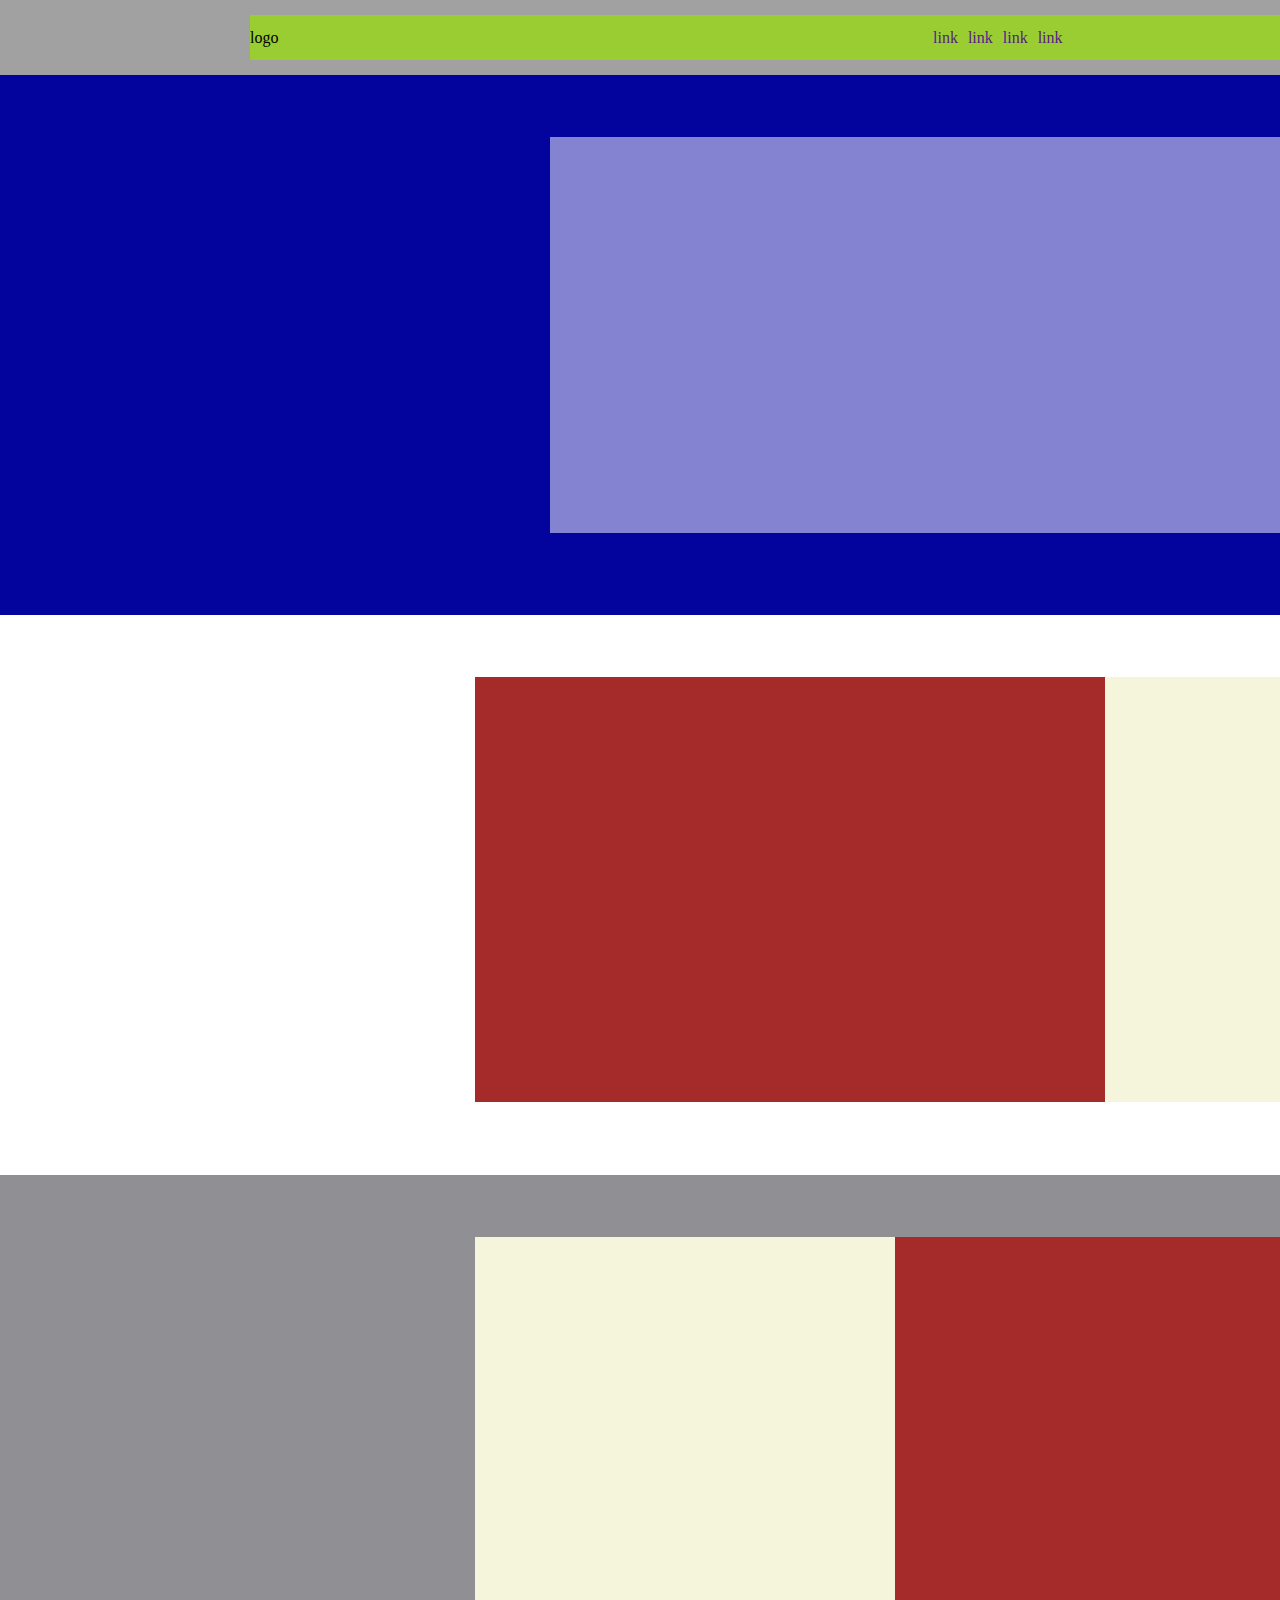
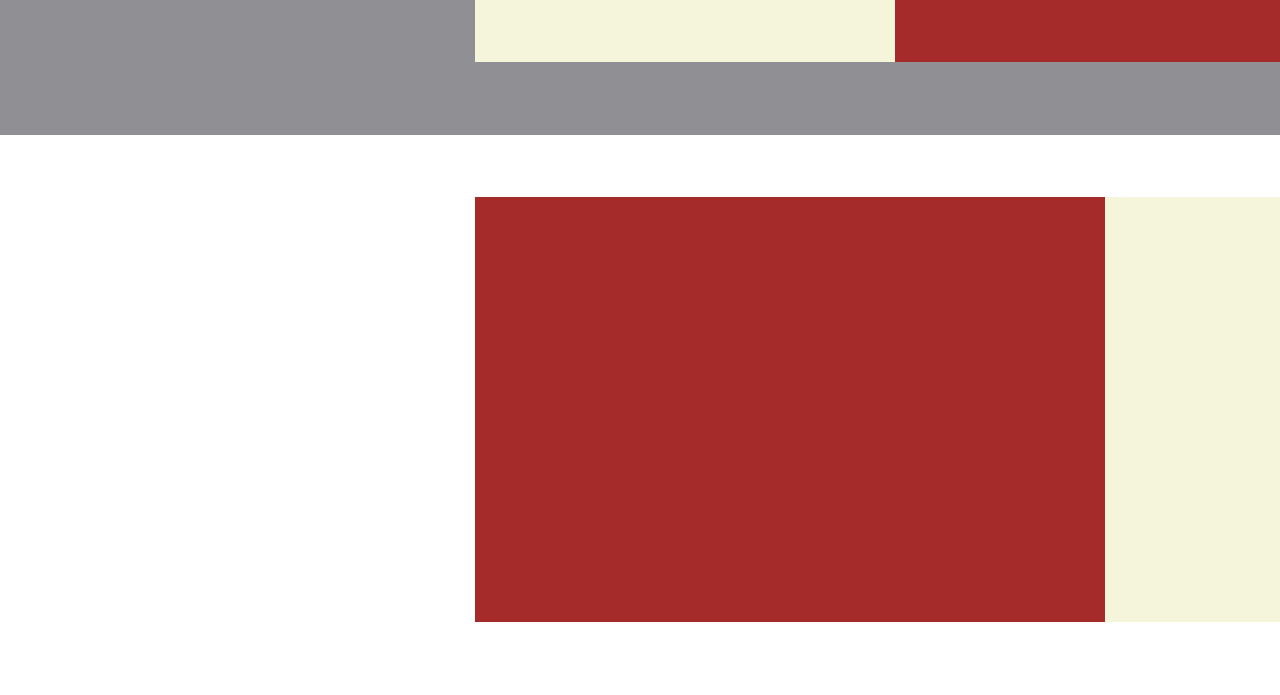
==== inde.html @ 3c2ab891 "first commit" ====
<!DOCTYPE html>
<html lang="en">
    <head>
        <meta charset="UTF-8">
        <meta http-equiv="X-UA-Compatible" content="IE=edge">
        <meta name="viewport" content="width=device-width, initial-scale=1.0">
        <link rel="stylesheet" href="style/style.css">
        <title>Document</title>
    </head>
    <body>
        <header>
            <div class="inizio">
                
                <div class="item1">
                    <p>logo</p>
                </div>
                
                <ul class="item2">
                    <li> <a href="">link</a></li>
                    <li> <a href="">link</a></li>
                    <li> <a href="">link</a></li>
                    <li> <a href="">link</a></li>
                </ul>

                <div class="item3">
                    <p>login</p>
                </div>
            </div>
        </header>
        
        <main>
            <div class="sez1">
                <div class="sezione1"></div>
            </div>

            <div class="sez3">
                <div class="sezione2">
                    <div class="dim1"></div>
                    <div class="dim2"></div>
                </div>
            </div>
            
            <div class="sez2">
                <div class="sezione2">
                    <div class="dim2"></div>
                    <div class="dim1"></div>
                </div>
            </div>
            
            <div class="sez3">
                <div class="sezione2">
                    <div class="dim1"></div>
                    <div class="dim2"></div>
                </div>
            </div>
        </main>
        
        <footer>

        </footer>
    </body>
---- style/style.css ----
*{
    margin: 0;
    padding:0;
    box-sizing: border-box;

}

header{
    padding-top: 15px;
    margin: 0 auto;
    width: 2000px;
    height: 75px;
    background-color: rgb(161, 161, 161);
}

.inizio{
    background-color: yellowgreen;
    height: 45px;
    width: 1500px;
    margin: 0 auto;
    display: flex; 
    justify-content: center;
    align-items: center;    
}


.item1{
    flex-grow: 1;
    justify-content: flex-start;
}
.item2{
    flex-grow: 3;
    display: flex;
    justify-content: center;
}
.item3{
    flex-grow: 1;
    display: flex;
    justify-content: flex-end;
}
ul{
    list-style: none;
}
li a{
    text-decoration: none;
    margin: 0 5px;  
}

.sez1{
    background-color: rgb(3, 3, 158);
    width: 2000px;
    height: 540px;
    margin: 0 auto;
    padding-top: 62px;
}
.sezione1{
    background-color: rgb(131, 131, 209);
    width: 900px;
    height: 396px;
    margin: 0 auto;
}

.sez2{
    background-color: rgb(143, 143, 148);
    width: 2000px;
    height: 560px;
    margin: 0 auto;
    padding-top: 62px;
}
.sez3{

    background-color: #fff;
    width: 2000px;
    height: 560px;
    margin: 0 auto;
    padding-top: 62px;
}
.sezione2{
    background-color: aqua;
    margin: 0 auto;
    width: 1050px;
    height: 425px;
    display: flex;
}

.dim1{
    background-color: brown;
    height: 425px;
    flex-grow: 6;
}
.dim2{
    background-color: beige;
    height: 425px;
    flex-grow: 4;
}
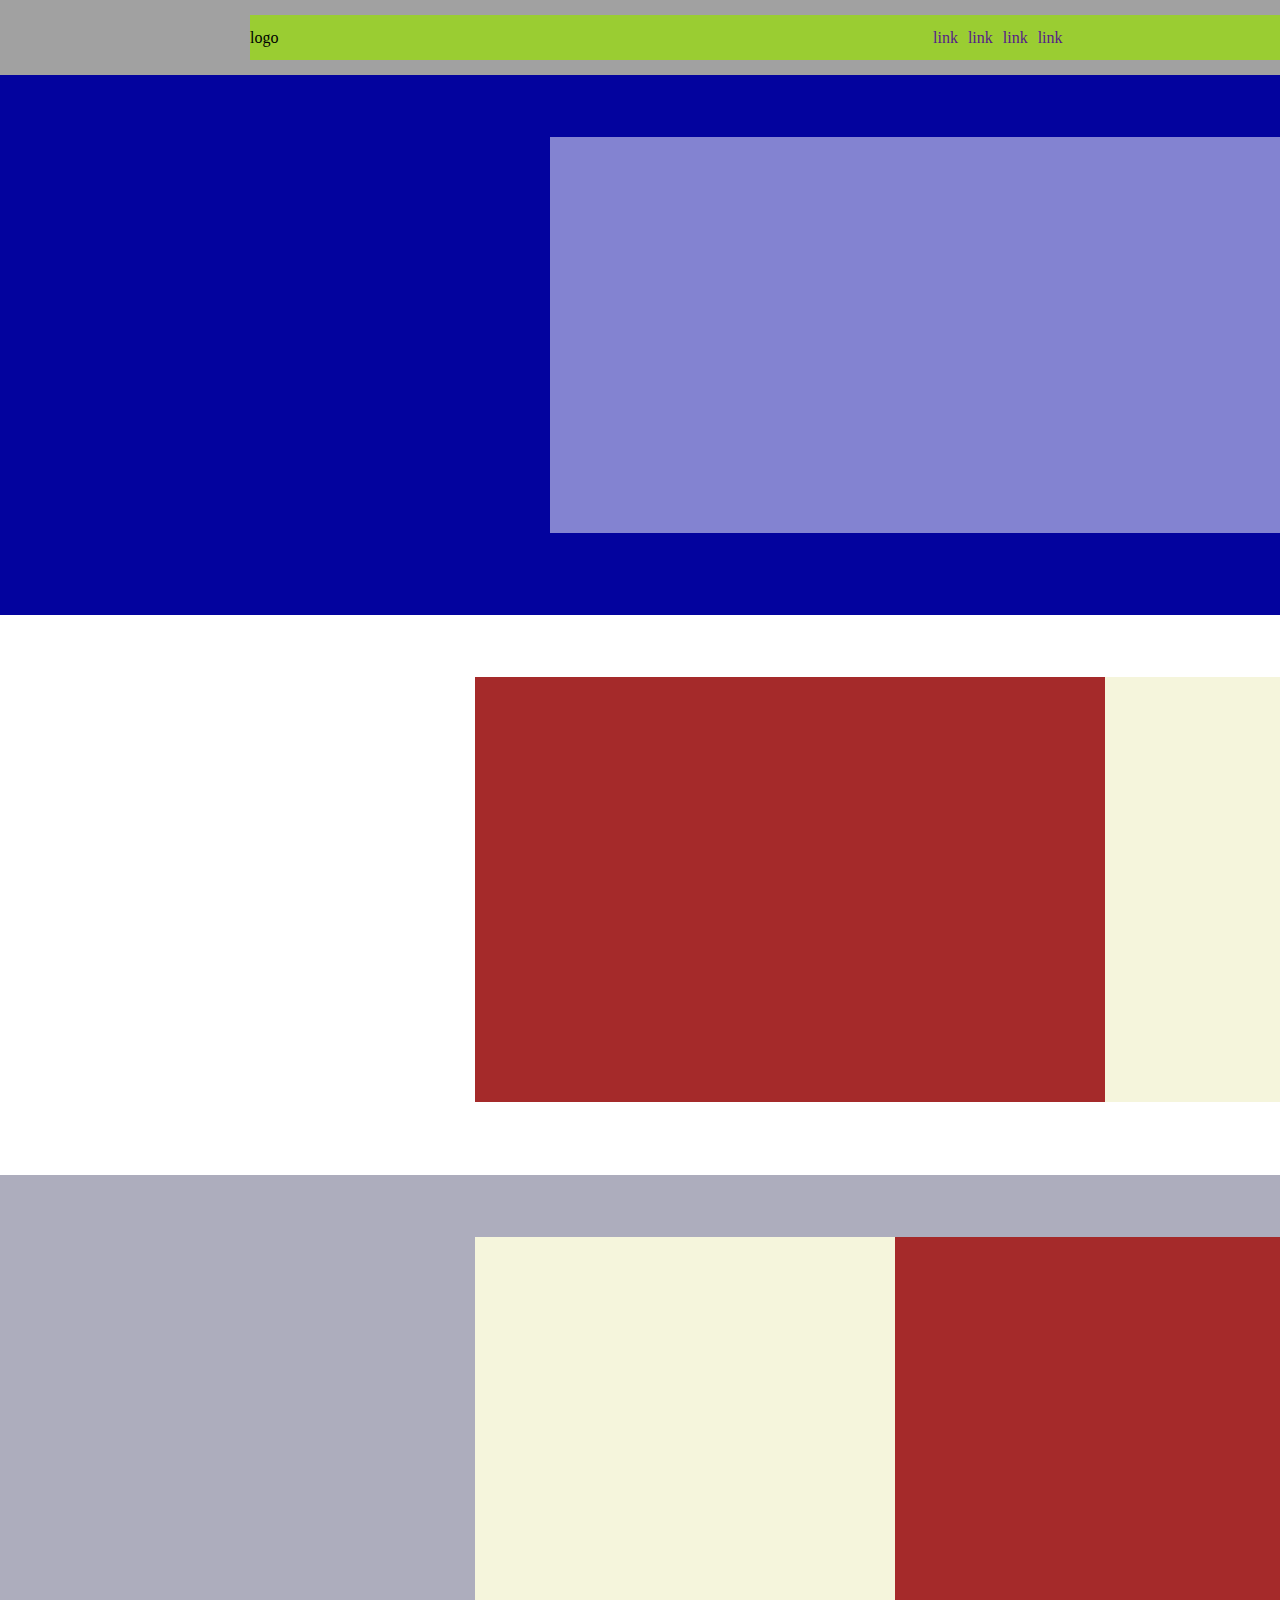
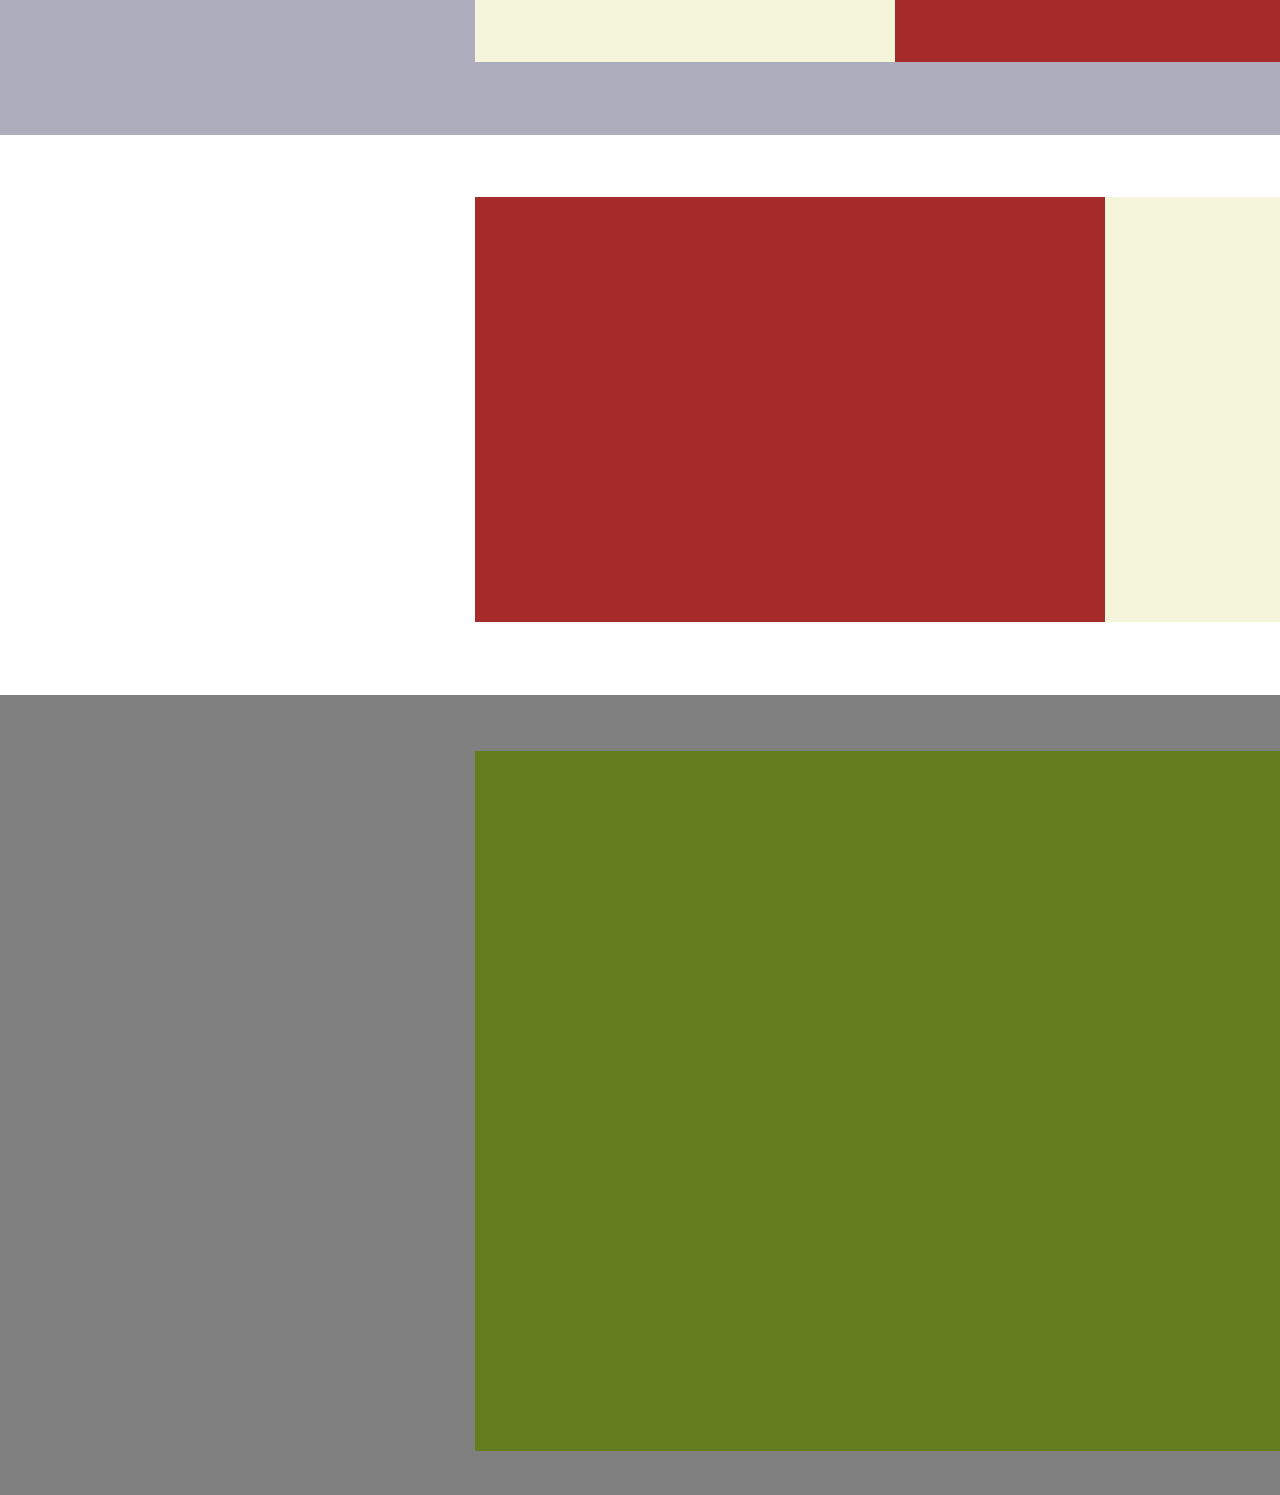
==== commit 7debb5b8: "main completato" ====
--- a/inde.html
+++ b/inde.html
@@ -53,6 +53,10 @@
                     <div class="dim2"></div>
                 </div>
             </div>
+
+            <div class="sez4">
+                <div class="sezione3"></div>
+            </div>
         </main>
         
         <footer>
--- a/style/style.css
+++ b/style/style.css
@@ -61,7 +61,7 @@
 }
 
 .sez2{
-    background-color: rgb(143, 143, 148);
+    background-color: rgb(173, 173, 189);
     width: 2000px;
     height: 560px;
     margin: 0 auto;
@@ -94,3 +94,18 @@
     flex-grow: 4;
 }
 
+.sez4{
+    margin: 0 auto;
+    background-color: grey;
+    height: 800px;
+    width: 2000px;
+    padding-top: 56px;
+}
+
+.sezione3{
+    background-color: rgb(100, 126, 29);
+    margin: 0 auto;
+    width: 1050px;
+    height: 700px;
+    
+}
